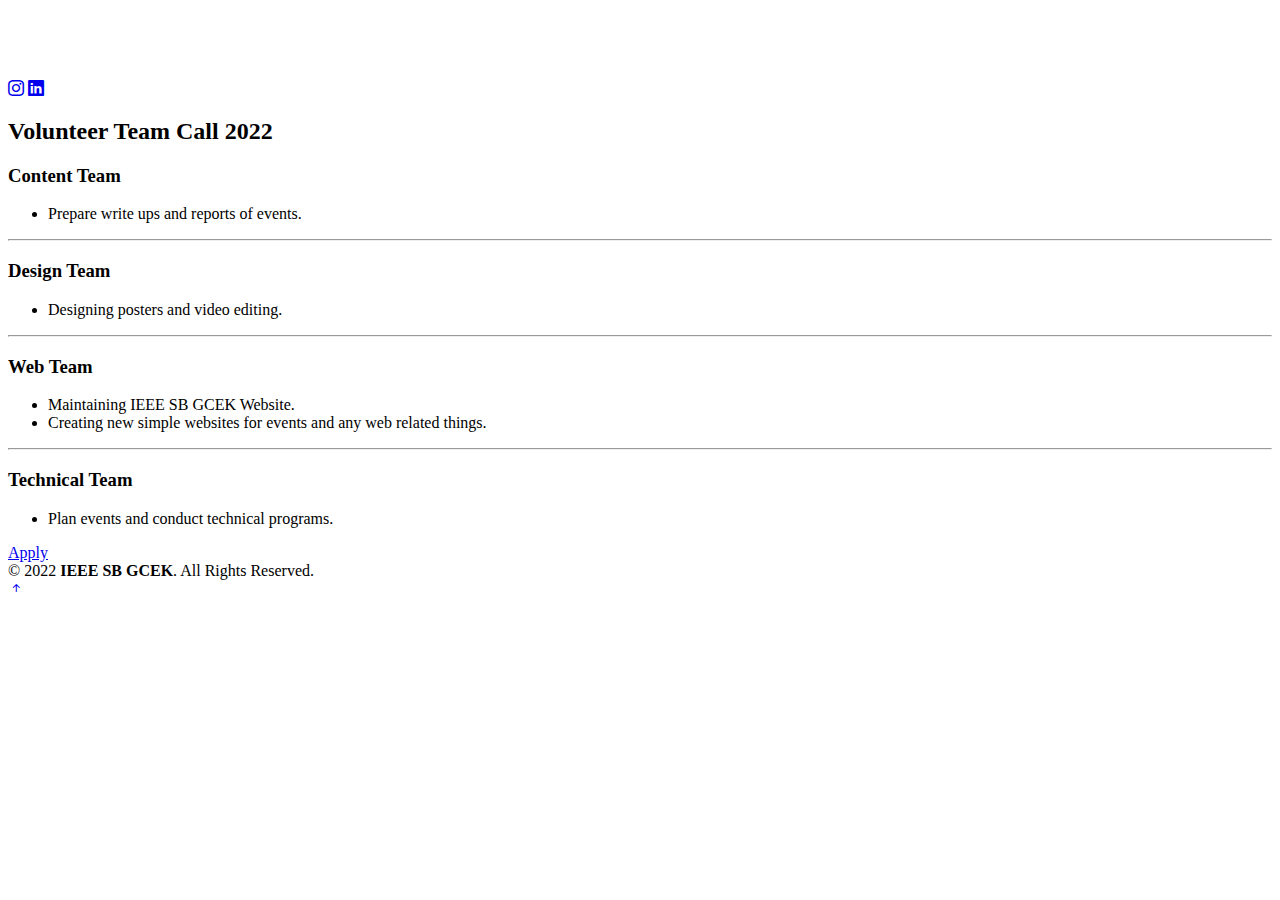
==== index.html @ 9bebe503 "update" ====
<!DOCTYPE html>
<html lang="en">
  <head>
    <meta charset="utf-8" />
    <meta content="width=device-width, initial-scale=1.0" name="viewport" />

    <title>IEEE SB GCEK</title>
    <meta content="" name="description" />
    <meta content="" name="keywords" />

    <!-- Favicons -->
    <link href="assets/img/favicon.png" rel="icon" />

    <!-- Google Fonts -->
    <link
      href="https://fonts.googleapis.com/css?family=Open+Sans:300,300i,400,400i,600,600i,700,700i|Raleway:300,300i,400,400i,500,500i,600,600i,700,700i|Poppins:300,300i,400,400i,500,500i,600,600i,700,700i"
      rel="stylesheet"
    />

    <!-- CSS only -->
    <link
      href="https://cdn.jsdelivr.net/npm/bootstrap@5.1.0/dist/css/bootstrap.min.css"
      rel="stylesheet"
      integrity="sha384-KyZXEAg3QhqLMpG8r+8fhAXLRk2vvoC2f3B09zVXn8CA5QIVfZOJ3BCsw2P0p/We"
      crossorigin="anonymous"
    />
    <link rel="stylesheet" href="assets/vendor/boxicons/css/boxicons.min.css" />
    <link
      href="assets/vendor/glightbox/css/glightbox.min.css"
      rel="stylesheet"
    />
    <link href="assets/vendor/swiper/swiper-bundle.min.css" rel="stylesheet" />
    <link
      rel="stylesheet"
      href="https://cdn.jsdelivr.net/npm/bootstrap-icons@1.7.1/font/bootstrap-icons.css"
    />

    <!-- Template Main CSS File -->
    <link href="assets/css/style.css" rel="stylesheet" />
    <link href="assets/css/careers.css" rel="stylesheet" />
  </head>

  <body>
    <!-- ======= Header ======= -->
    <header id="header" class="fixed-top d-flex align-items-center">
      <div class="container d-flex align-items-center">
        <div class="logo me-auto">
          <h1>
            <a href="index.html"
              ><img src="assets/img/logo.png" alt="" class="img-fluid"
            /></a>
          </h1>
          <!-- Uncomment below if you prefer to use an image logo -->
          <!-- <a href="index.html"><img src="assets/img/logo.png" alt="" class="img-fluid"></a> -->
        </div>


        <!-- .navbar -->

        <div class="header-social-links d-flex align-items-center">
          <a href="https://www.instagram.com/ieeesbgcek/" class="instagram" target="_blank"><i class="bi bi-instagram mx-5"></i></a>
          <a href="https://www.linkedin.com/company/ieee-sb-gcek" class="linkedin" target="_blank"><i class="bi bi-linkedin"></i></i></a>
        </div>
      </div>
    </header>
    <!-- End Header -->

    <main id="main">
      <section id="careers">
        <div class="container">
          <div class="careers-box">
            <div class="section-title">
              <h2>Volunteer Team Call 2022</h2>
            </div>
            <div class="team">
              <h3>Content Team</h3>
              <div class="role">
                <ul>
                  <li>Prepare write ups and reports of events.</li>
                </ul>
              </div>
              <!-- <a href="content.html" class="btn btn-primary apply"
                >Apply For Content Team</a
              > -->
            </div>
            <hr />

            <div class="team x">
              <h3>Design Team</h3>
              <div class="role">
                <ul>
                  <li>Designing posters and video editing.</li>
                </ul>
              </div>
              <p></p>
              <!-- <a href="design.html" class="btn btn-primary apply"
                >Apply For Design Team</a
              > -->
            </div>
            <hr />

            <div class="team x">
              <h3>Web Team</h3>
              <div class="role">
                <ul>
                  <li>Maintaining IEEE SB GCEK Website.</li>
                  <li>
                    Creating new simple websites for events and any web related
                    things.
                  </li>
                </ul>
              </div>
              <!-- <a href="web.html" class="btn btn-primary apply"
                >Apply For Web Team</a
              > -->
            </div>
            <hr />

            <div class="team x">
              <h3>Technical Team</h3>
              <div class="role">
                <ul>
                  <li>Plan events and conduct technical programs.</li>
                </ul>
              </div>
            </div>
            <a href="form.html" class="btn btn-primary apply">Apply</a>
          </div>
        </div>
      </section>
    </main>
    <!-- End #main -->

    <!-- ======= Footer ======= -->
    <footer id="footer">
      <div class="container">
        <div class="copyright">
          &copy; 2022 <strong><span>IEEE SB GCEK</span></strong
          >. All Rights Reserved.
        </div>
        <div class="credits">
          <!-- All the links in the footer should remain intact. -->
          <!-- You can delete the links only if you purchased the pro version. -->
          <!-- Licensing information: https://bootstrapmade.com/license/ -->
          <!-- Purchase the pro version with working PHP/AJAX contact form: https://bootstrapmade.com/scaffold-bootstrap-metro-style-template/ -->
          <!-- Developed by <a href="index.html">IKS Interns.</a> -->
        </div>
      </div>
    </footer>
    <!-- End Footer -->

    <a
      href="#"
      class="back-to-top d-flex align-items-center justify-content-center"
      ><i class="bi bi-arrow-up-short"></i
    ></a>

    <!-- JavaScript Bundle with Popper -->
    <script
      src="https://cdn.jsdelivr.net/npm/bootstrap@5.1.0/dist/js/bootstrap.bundle.min.js"
      integrity="sha384-U1DAWAznBHeqEIlVSCgzq+c9gqGAJn5c/t99JyeKa9xxaYpSvHU5awsuZVVFIhvj"
      crossorigin="anonymous"
    ></script>
    <script src="assets/vendor/glightbox/js/glightbox.min.js"></script>
    <script src="assets/vendor/isotope-layout/isotope.pkgd.min.js"></script>
    <script src="assets/vendor/swiper/swiper-bundle.min.js"></script>

    <!-- Template Main JS File -->
    <script src="assets/js/main.js"></script>
  </body>
</html>
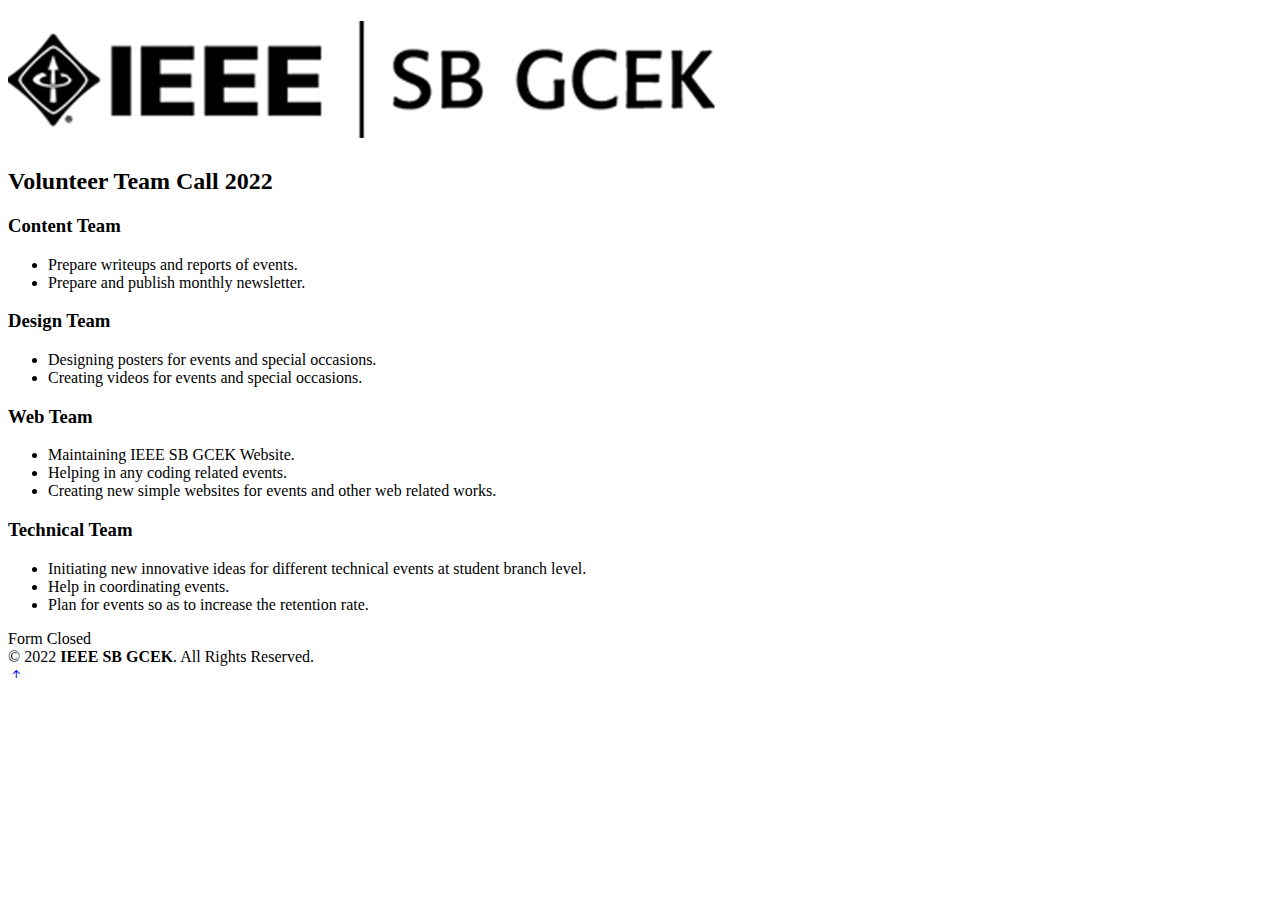
==== commit 73dc1482: "close application" ====
--- a/index.html
+++ b/index.html
@@ -54,13 +54,12 @@
           <!-- <a href="index.html"><img src="assets/img/logo.png" alt="" class="img-fluid"></a> -->
         </div>
 
-
         <!-- .navbar -->
 
-        <div class="header-social-links d-flex align-items-center">
+        <!-- <div class="header-social-links d-flex align-items-center">
           <a href="https://www.instagram.com/ieeesbgcek/" class="instagram" target="_blank"><i class="bi bi-instagram mx-5"></i></a>
           <a href="https://www.linkedin.com/company/ieee-sb-gcek" class="linkedin" target="_blank"><i class="bi bi-linkedin"></i></i></a>
-        </div>
+        </div> -->
       </div>
     </header>
     <!-- End Header -->
@@ -72,24 +71,25 @@
             <div class="section-title">
               <h2>Volunteer Team Call 2022</h2>
             </div>
-            <div class="team">
+            <div class="team x">
               <h3>Content Team</h3>
               <div class="role">
                 <ul>
-                  <li>Prepare write ups and reports of events.</li>
+                  <li>Prepare writeups and reports of events.</li>
+                  <li>Prepare and publish monthly newsletter.</li>
                 </ul>
               </div>
               <!-- <a href="content.html" class="btn btn-primary apply"
                 >Apply For Content Team</a
               > -->
             </div>
-            <hr />
 
             <div class="team x">
               <h3>Design Team</h3>
               <div class="role">
                 <ul>
-                  <li>Designing posters and video editing.</li>
+                  <li>Designing posters for events and special occasions.</li>
+                  <li>Creating videos for events and special occasions.</li>
                 </ul>
               </div>
               <p></p>
@@ -97,16 +97,16 @@
                 >Apply For Design Team</a
               > -->
             </div>
-            <hr />
 
             <div class="team x">
               <h3>Web Team</h3>
               <div class="role">
                 <ul>
                   <li>Maintaining IEEE SB GCEK Website.</li>
+                  <li>Helping in any coding related events.</li>
                   <li>
-                    Creating new simple websites for events and any web related
-                    things.
+                    Creating new simple websites for events and other web
+                    related works.
                   </li>
                 </ul>
               </div>
@@ -114,17 +114,21 @@
                 >Apply For Web Team</a
               > -->
             </div>
-            <hr />
 
             <div class="team x">
               <h3>Technical Team</h3>
               <div class="role">
                 <ul>
-                  <li>Plan events and conduct technical programs.</li>
+                  <li>
+                    Initiating new innovative ideas for different technical
+                    events at student branch level.
+                  </li>
+                  <li>Help in coordinating events.</li>
+                  <li>Plan for events so as to increase the retention rate.</li>
                 </ul>
               </div>
             </div>
-            <a href="form.html" class="btn btn-primary apply">Apply</a>
+            <div class="text-center">Form Closed</div>
           </div>
         </div>
       </section>
